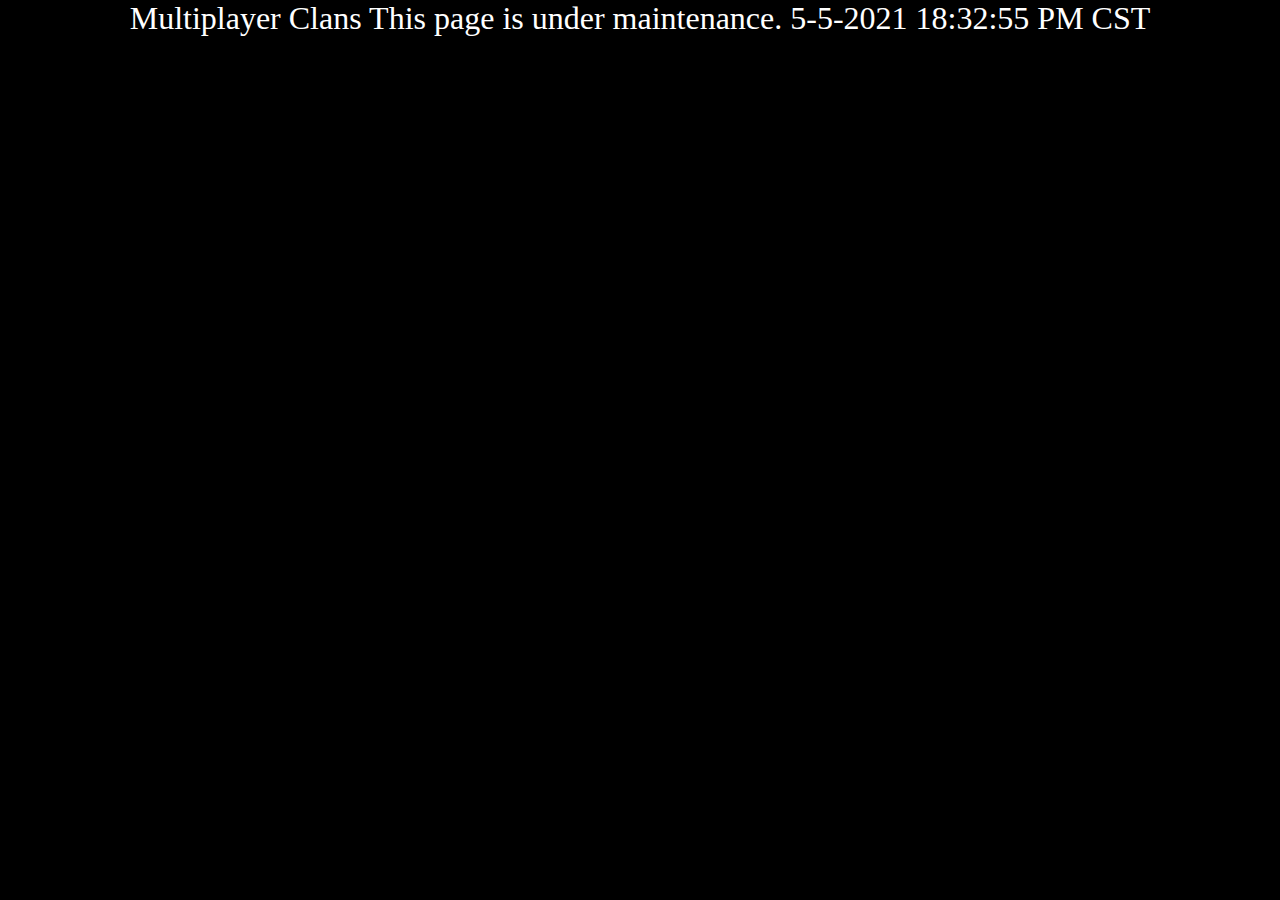
==== clans/index.html @ 5d53348f "Create index.html" ====
<!DOCTYPE html>
<html>
  <head>
    <link rel="stylesheet" type="text/css" href="/static/css/global.css">
    <script src="/static/js/global.js"></script>
    <title>Half-Doom Clans</title>
  </head>
  <body>
    <center>
      <font size="6" color="white">
        Multiplayer Clans
        This page is under maintenance.
        5-5-2021 18:32:55 PM CST
      </font>
    </center>
  </body>
</html>
---- static/css/global.css ----
html,body {
  margin:0;
  ing:0;
  background-color:black;
  height:100%;
  width:100%;
}
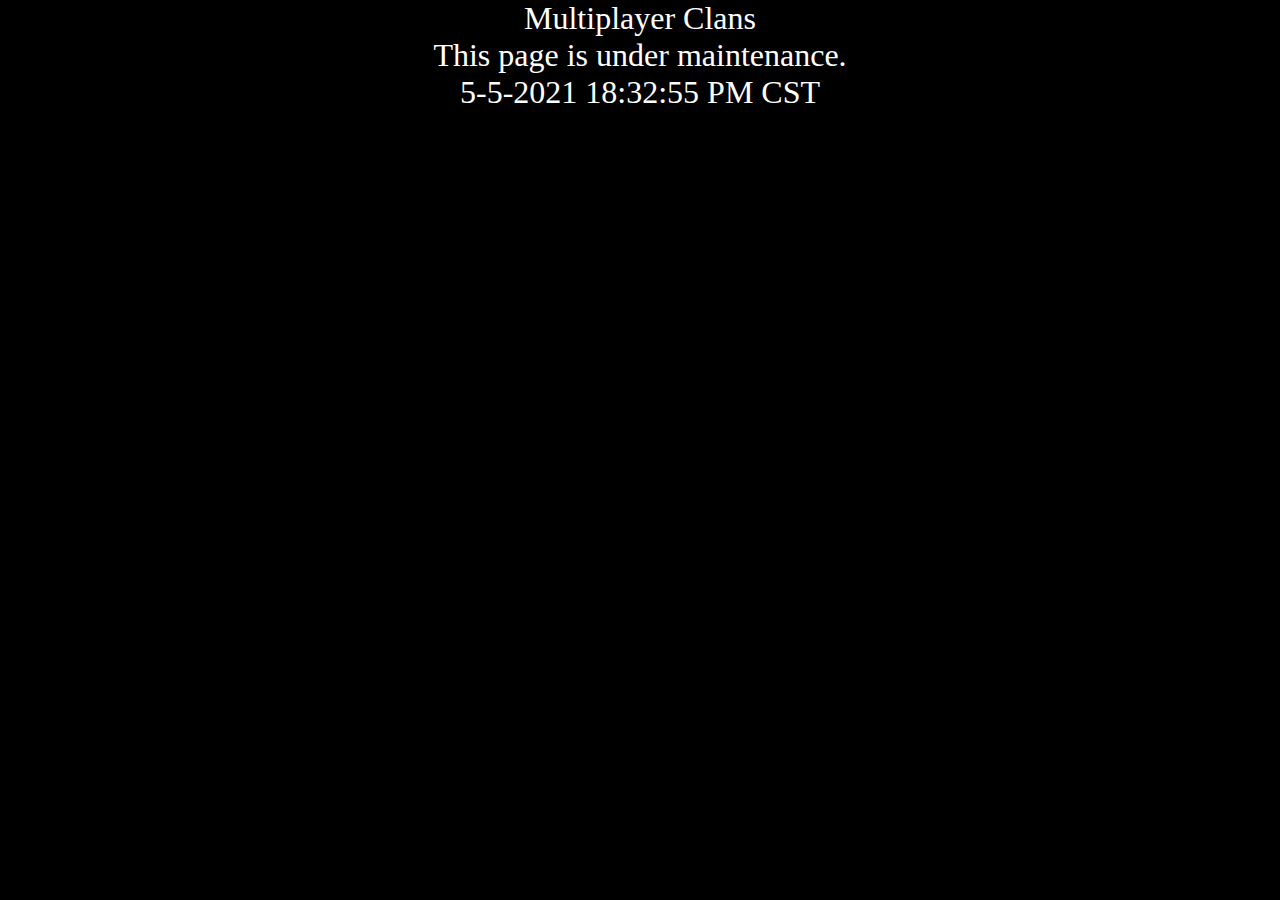
==== commit 5aca2104: "Update index.html" ====
--- a/clans/index.html
+++ b/clans/index.html
@@ -8,9 +8,9 @@
   <body>
     <center>
       <font size="6" color="white">
-        Multiplayer Clans
-        This page is under maintenance.
-        5-5-2021 18:32:55 PM CST
+        Multiplayer Clans<br>
+        This page is under maintenance.<br>
+        5-5-2021 18:32:55 PM CST<br>
       </font>
     </center>
   </body>
